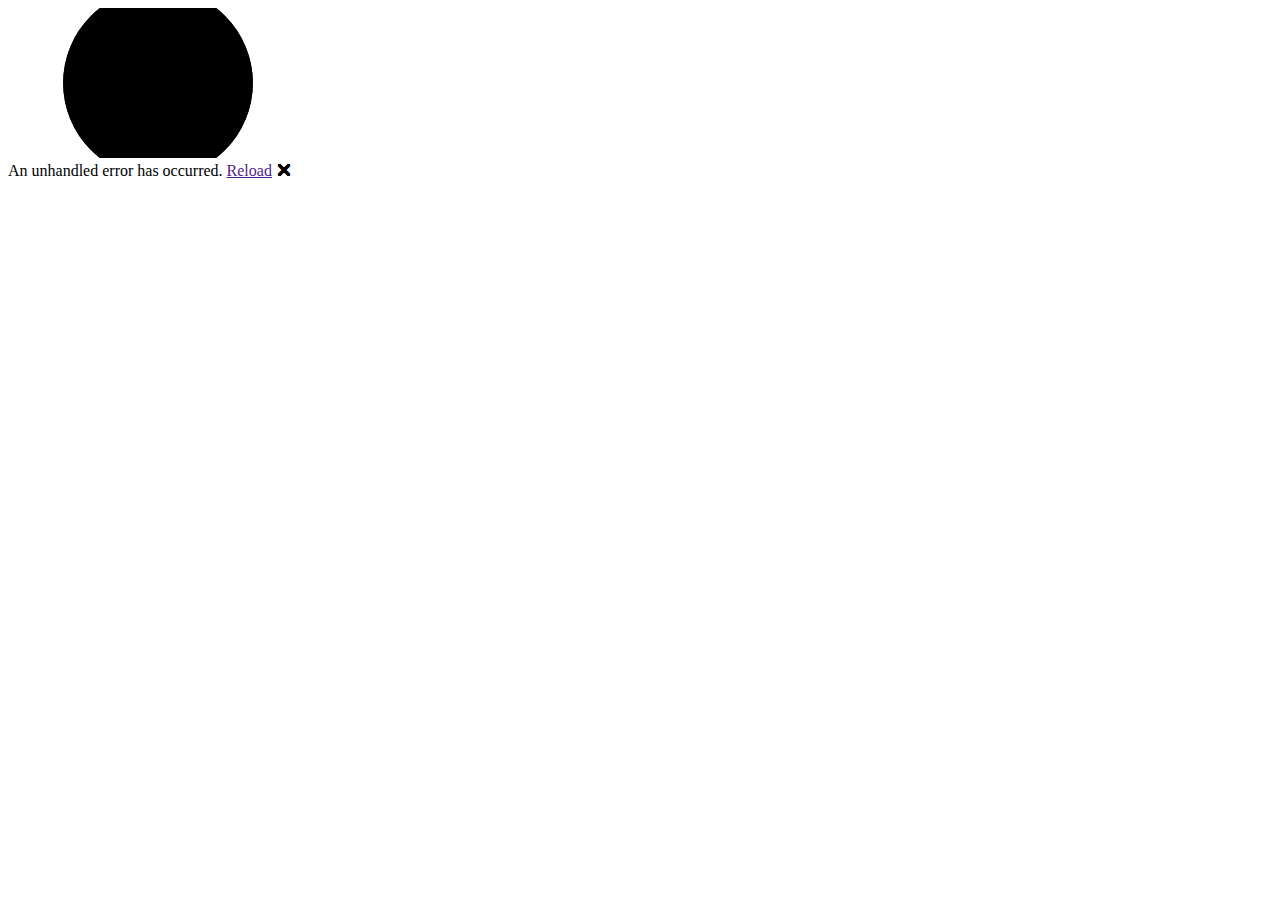
==== src/wwwroot/index.html @ c3f7d1a5 "Initial commit" ====
<!DOCTYPE html>
<html lang="en">

<head>
    <meta charset="utf-8" />
    <meta name="viewport" content="width=device-width, initial-scale=1.0, maximum-scale=1.0, user-scalable=no" />
    <title>NoMusicPaid</title>
    <base href="/" />
    <link href="css/bootstrap/bootstrap.min.css" rel="stylesheet" />
    <link href="css/app.css" rel="stylesheet" />
    <link rel="icon" type="image/png" href="favicon.png" />
    <link href="NoMusicPaid.styles.css" rel="stylesheet" />
</head>

<body>
    <div id="app">
        <svg class="loading-progress">
            <circle r="40%" cx="50%" cy="50%" />
            <circle r="40%" cx="50%" cy="50%" />
        </svg>
        <div class="loading-progress-text"></div>
    </div>

    <div id="blazor-error-ui">
        An unhandled error has occurred.
        <a href="" class="reload">Reload</a>
        <a class="dismiss">🗙</a>
    </div>
    <script src="_framework/blazor.webassembly.js"></script>
</body>

</html>
---- src/wwwroot/css/app.css ----
@import url('open-iconic/font/css/open-iconic-bootstrap.min.css');

html, body {
    font-family: 'Helvetica Neue', Helvetica, Arial, sans-serif;
}

h1:focus {
    outline: none;
}

a, .btn-link {
    color: #0071c1;
}

.btn-primary {
    color: #fff;
    background-color: #1b6ec2;
    border-color: #1861ac;
}

.btn:focus, .btn:active:focus, .btn-link.nav-link:focus, .form-control:focus, .form-check-input:focus {
  box-shadow: 0 0 0 0.1rem white, 0 0 0 0.25rem #258cfb;
}

.content {
    padding-top: 1.1rem;
}

.valid.modified:not([type=checkbox]) {
    outline: 1px solid #26b050;
}

.invalid {
    outline: 1px solid red;
}

.validation-message {
    color: red;
}

#blazor-error-ui {
    background: lightyellow;
    bottom: 0;
    box-shadow: 0 -1px 2px rgba(0, 0, 0, 0.2);
    display: none;
    left: 0;
    padding: 0.6rem 1.25rem 0.7rem 1.25rem;
    position: fixed;
    width: 100%;
    z-index: 1000;
}

    #blazor-error-ui .dismiss {
        cursor: pointer;
        position: absolute;
        right: 0.75rem;
        top: 0.5rem;
    }

.blazor-error-boundary {
    background: url([data-uri]) no-repeat 1rem/1.8rem, #b32121;
    padding: 1rem 1rem 1rem 3.7rem;
    color: white;
}

    .blazor-error-boundary::after {
        content: "An error has occurred."
    }

.loading-progress {
    position: relative;
    display: block;
    width: 8rem;
    height: 8rem;
    margin: 20vh auto 1rem auto;
}

    .loading-progress circle {
        fill: none;
        stroke: #e0e0e0;
        stroke-width: 0.6rem;
        transform-origin: 50% 50%;
        transform: rotate(-90deg);
    }

        .loading-progress circle:last-child {
            stroke: #1b6ec2;
            stroke-dasharray: calc(3.141 * var(--blazor-load-percentage, 0%) * 0.8), 500%;
            transition: stroke-dasharray 0.05s ease-in-out;
        }

.loading-progress-text {
    position: absolute;
    text-align: center;
    font-weight: bold;
    inset: calc(20vh + 3.25rem) 0 auto 0.2rem;
}

    .loading-progress-text:after {
        content: var(--blazor-load-percentage-text, "Loading");
    }
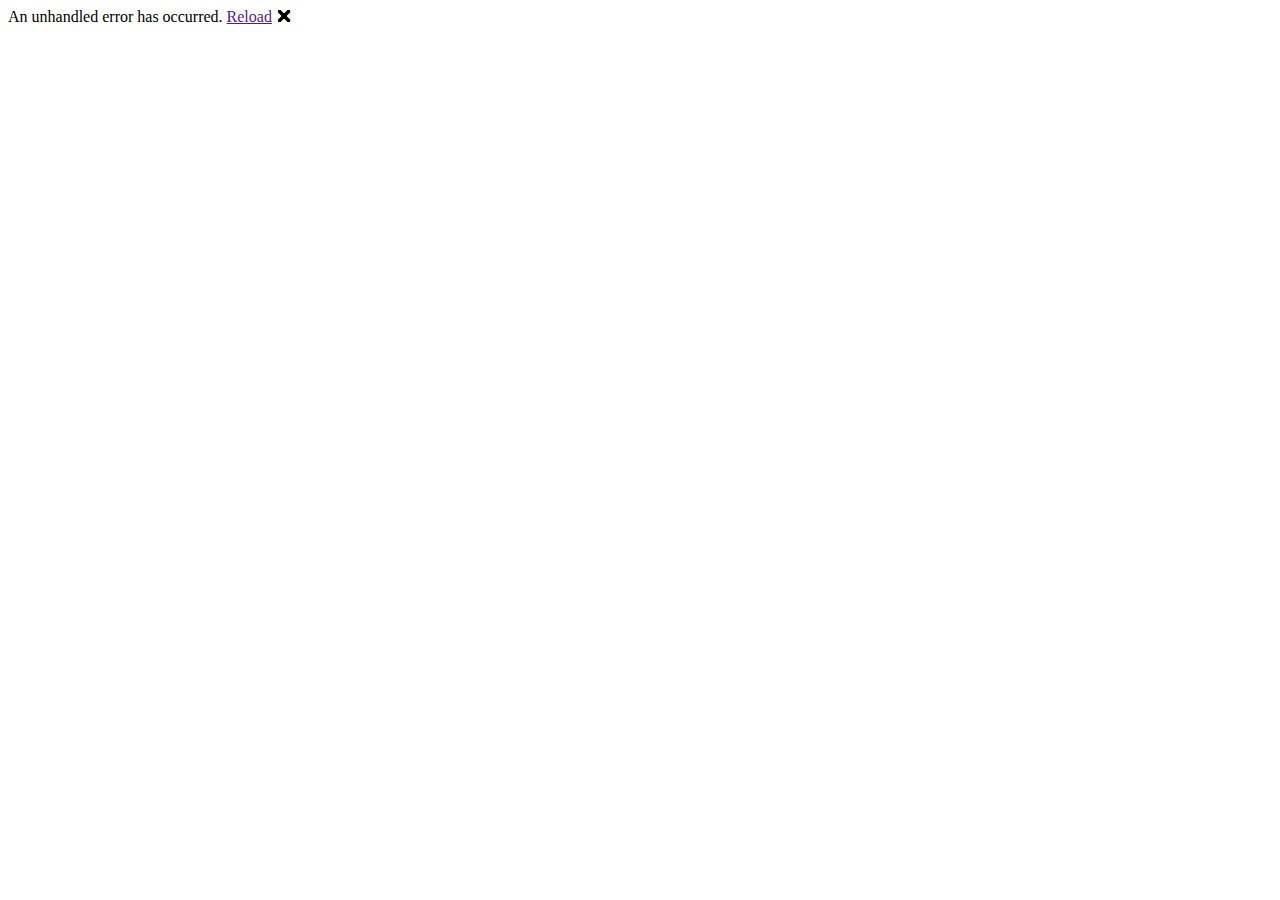
==== commit d7e7381a: "FIX: Rmv Loading effect" ====
--- a/src/wwwroot/index.html
+++ b/src/wwwroot/index.html
@@ -9,16 +9,13 @@
     <link href="css/bootstrap/bootstrap.min.css" rel="stylesheet" />
     <link href="css/app.css" rel="stylesheet" />
     <link rel="icon" type="image/png" href="favicon.png" />
+    <link href="https://fonts.googleapis.com/css?family=Roboto:300,400,500,700&display=swap" rel="stylesheet" />
+    <link href="_content/MudBlazor/MudBlazor.min.css" rel="stylesheet" />
     <link href="NoMusicPaid.styles.css" rel="stylesheet" />
 </head>
 
 <body>
     <div id="app">
-        <svg class="loading-progress">
-            <circle r="40%" cx="50%" cy="50%" />
-            <circle r="40%" cx="50%" cy="50%" />
-        </svg>
-        <div class="loading-progress-text"></div>
     </div>
 
     <div id="blazor-error-ui">
@@ -26,6 +23,8 @@
         <a href="" class="reload">Reload</a>
         <a class="dismiss">🗙</a>
     </div>
+
+    <script src="_content/MudBlazor/MudBlazor.min.js"></script>
     <script src="_framework/blazor.webassembly.js"></script>
 </body>
 
--- a/src/wwwroot/css/app.css
+++ b/src/wwwroot/css/app.css
@@ -1,41 +1,5 @@
-@import url('open-iconic/font/css/open-iconic-bootstrap.min.css');
-
-html, body {
-    font-family: 'Helvetica Neue', Helvetica, Arial, sans-serif;
-}
-
 h1:focus {
     outline: none;
-}
-
-a, .btn-link {
-    color: #0071c1;
-}
-
-.btn-primary {
-    color: #fff;
-    background-color: #1b6ec2;
-    border-color: #1861ac;
-}
-
-.btn:focus, .btn:active:focus, .btn-link.nav-link:focus, .form-control:focus, .form-check-input:focus {
-  box-shadow: 0 0 0 0.1rem white, 0 0 0 0.25rem #258cfb;
-}
-
-.content {
-    padding-top: 1.1rem;
-}
-
-.valid.modified:not([type=checkbox]) {
-    outline: 1px solid #26b050;
-}
-
-.invalid {
-    outline: 1px solid red;
-}
-
-.validation-message {
-    color: red;
 }
 
 #blazor-error-ui {
@@ -66,36 +30,3 @@
     .blazor-error-boundary::after {
         content: "An error has occurred."
     }
-
-.loading-progress {
-    position: relative;
-    display: block;
-    width: 8rem;
-    height: 8rem;
-    margin: 20vh auto 1rem auto;
-}
-
-    .loading-progress circle {
-        fill: none;
-        stroke: #e0e0e0;
-        stroke-width: 0.6rem;
-        transform-origin: 50% 50%;
-        transform: rotate(-90deg);
-    }
-
-        .loading-progress circle:last-child {
-            stroke: #1b6ec2;
-            stroke-dasharray: calc(3.141 * var(--blazor-load-percentage, 0%) * 0.8), 500%;
-            transition: stroke-dasharray 0.05s ease-in-out;
-        }
-
-.loading-progress-text {
-    position: absolute;
-    text-align: center;
-    font-weight: bold;
-    inset: calc(20vh + 3.25rem) 0 auto 0.2rem;
-}
-
-    .loading-progress-text:after {
-        content: var(--blazor-load-percentage-text, "Loading");
-    }
